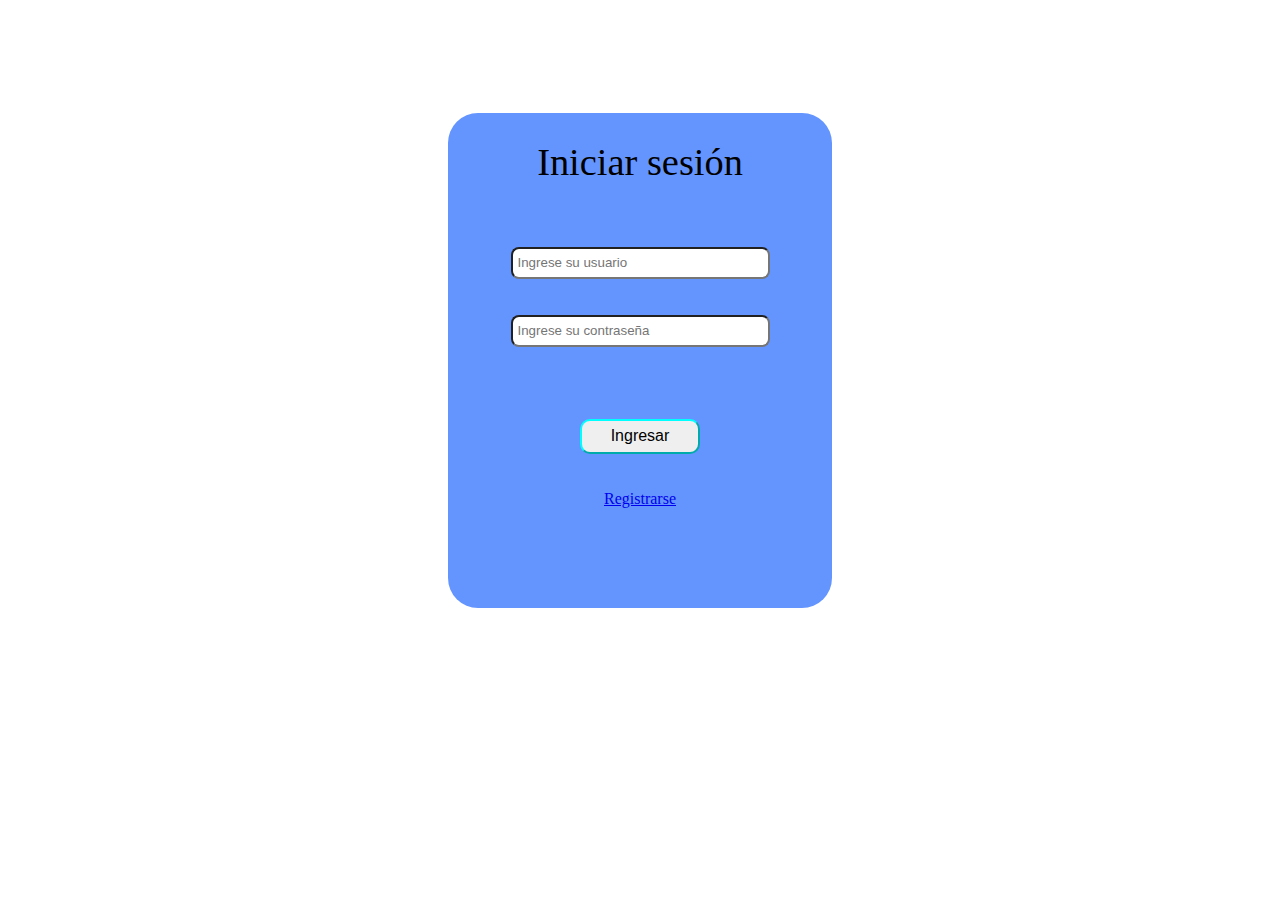
==== index.html @ dacdd875 "first commit" ====
<!DOCTYPE html>
<html lang="en">
<head>
    <meta charset="UTF-8">
    <meta http-equiv="X-UA-Compatible" content="IE=edge">
    <meta name="viewport" content="width=device-width, initial-scale=1.0">
    <title>Inicio de sesión</title>
    <link rel="stylesheet" href="css/style.css">
    <script src="js/script2.js"></script>
</head>
<body>
    <div class="cont-1">
        <div class="cont-2">
          <div class="title">Iniciar sesión</div>
          <input type="text" placeholder="Ingrese su usuario" id="nombre" required>
          <input type="password" placeholder="Ingrese su contraseña" id="contraseña" required>
          <input type="button" value="Ingresar" onclick="iniciarSesion()">
          <div class="reg"><a href="registro.html">Registrarse</a></div>
        </div>
      </div>
</body>
</html>
---- css/style.css ----
*{
    margin: 0;
    padding: 0;
}
.cont-1{
    width: 100%;
    height: 80vh;
    display: flex;
    justify-content: center;
    align-items: center;
}
.cont-2{
    width: 30vw;
    height: 55vh;
    position: relative;
    background-color: rgb(100, 149, 255);
    border-radius: 30px;
    display: flex;
    flex-direction: column;
    align-items: center;
}
.title{
    font-size: 2.4em;
    margin-bottom: 7vh;
    margin-top: 3vh;
}
input{
    margin-bottom: 4vh;
}
input[type="text"], input[type="password"]{
    width: 250px;
    height: 28px;
    border-radius: 8px;
    padding-left: 5px;
}
input[type="button"]{
    margin-top: 4vh;
    width: 120px;
    height: 35px;
    font-size: 1em;
    border-radius: 10px;
    border-color: aqua;
    cursor: pointer;
}
input[type="button"]:hover{
    background-color: deepskyblue;
}
.reg{
    cursor: pointer;
}
.reg:hover{
    color: chartreuse;
}
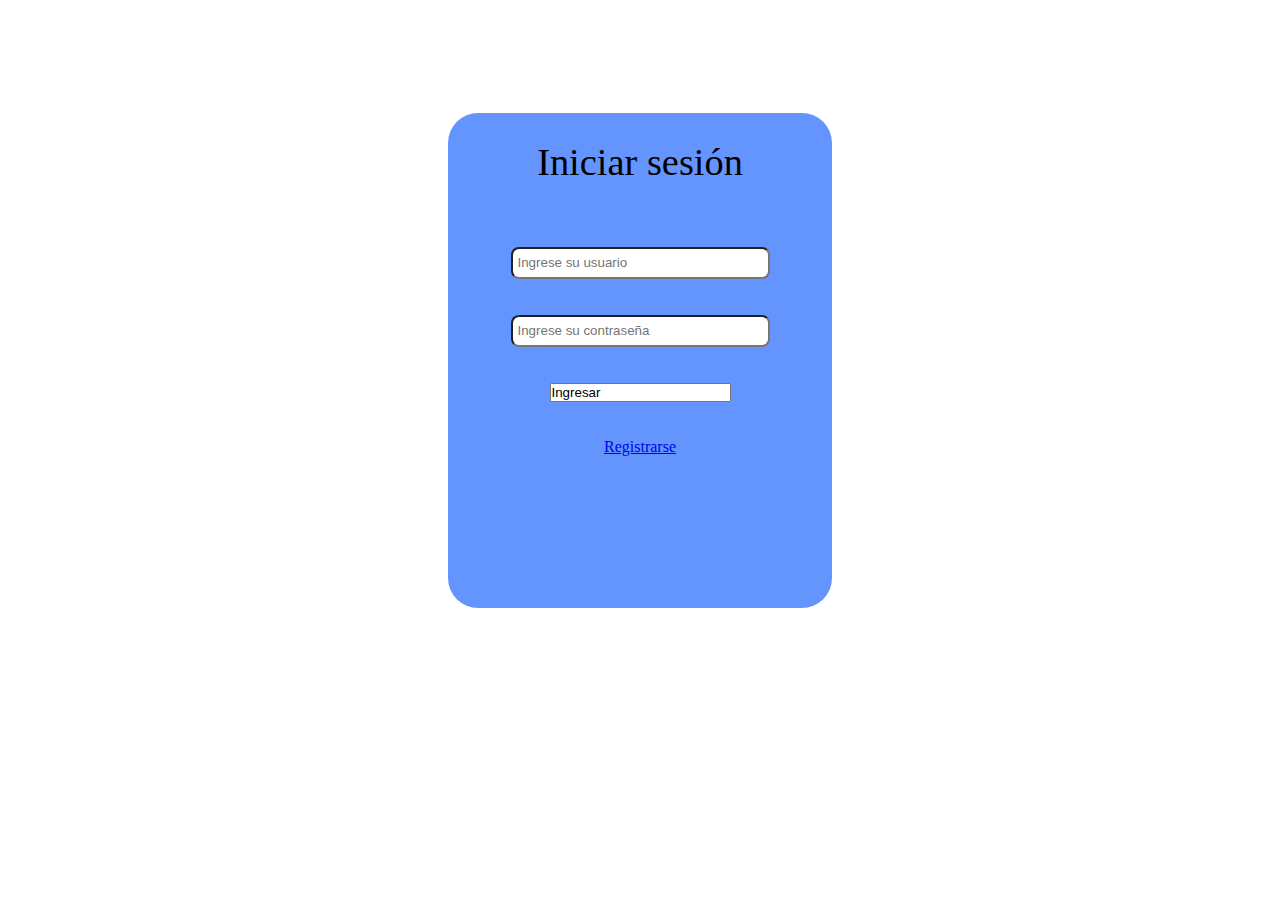
==== commit f14be235: "fin" ====
--- a/index.html
+++ b/index.html
@@ -12,9 +12,9 @@
     <div class="cont-1">
         <div class="cont-2">
           <div class="title">Iniciar sesión</div>
-          <input type="text" placeholder="Ingrese su usuario" id="nombre" required>
-          <input type="password" placeholder="Ingrese su contraseña" id="contraseña" required>
-          <input type="button" value="Ingresar" onclick="iniciarSesion()">
+          <input type="text" placeholder="Ingrese su usuario" id="nombre1" required>
+          <input type="password" placeholder="Ingrese su contraseña" id="contra1" required>
+          <input value="Ingresar" onclick="iniciarSesion()">
           <div class="reg"><a href="registro.html">Registrarse</a></div>
         </div>
       </div>
